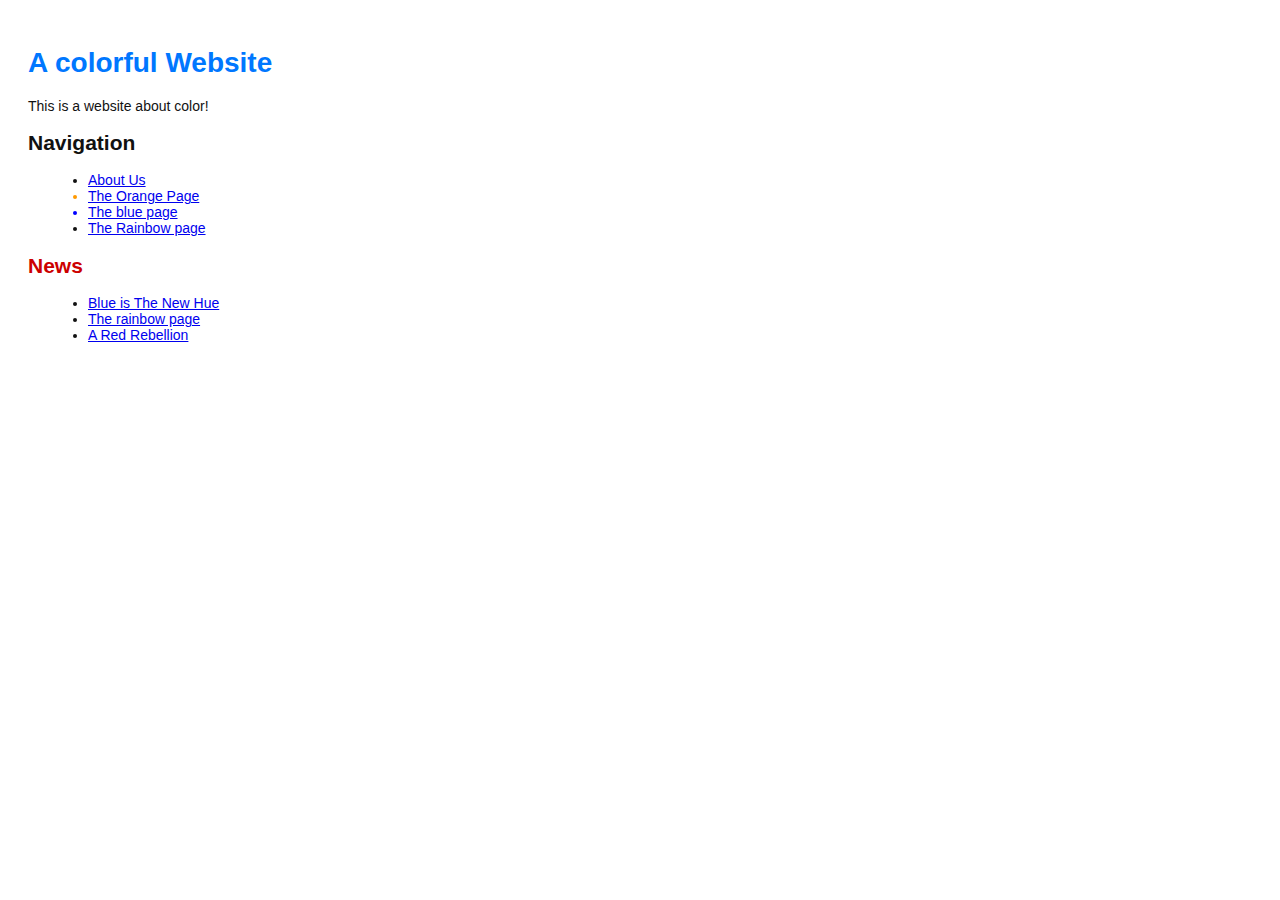
==== index.html @ 883a7870 "Add navigation and link to about section in home page" ====
<!DOCTYPE html>
<html lang="en">
<head>
	<title>A colorful Website </title>
	<link rel="stylesheet" href="style.css"/>
	<meta charset = "utf-8"/>
</head>
<body>
	<h1 style="color: #07F">A colorful Website</h1>
	<p>This is a website about color!</p>
	<h2> Navigation</h2>
	<ul>
		<li>
			<a href="about/index.html">About Us </a>
		</li>
		<li style="color: #F90">
			<a href="orange.html"> The Orange Page </a>
		</li>
		<li style="color: #00F">
			<a href="blue.html">The blue page </a>
		</li>
		<li>
			<a href="rainbow.html"> The Rainbow page</a>
		</li>			
	</ul>
	<h2 style="color: #C00">News</h2>
	<ul>
		<li><a href="news-1.html">Blue is The New Hue</a></li>
		<li>
		<a href="rainbow.html">The rainbow page</a>
		</li>
		<li>
			<a href="news-2.html">A Red Rebellion</a></li>
		</li>
	</ul>
</body>
</html>
---- style.css ----
body {
	padding: 20px;
	font-family: Verdana, Arial,Helvetica, sans-serif;
	font-size: 14px;
	color: #111;
}
p, ul{
	margin-bottom: 10px;
}
ul {
	margin-left: 20px;
}
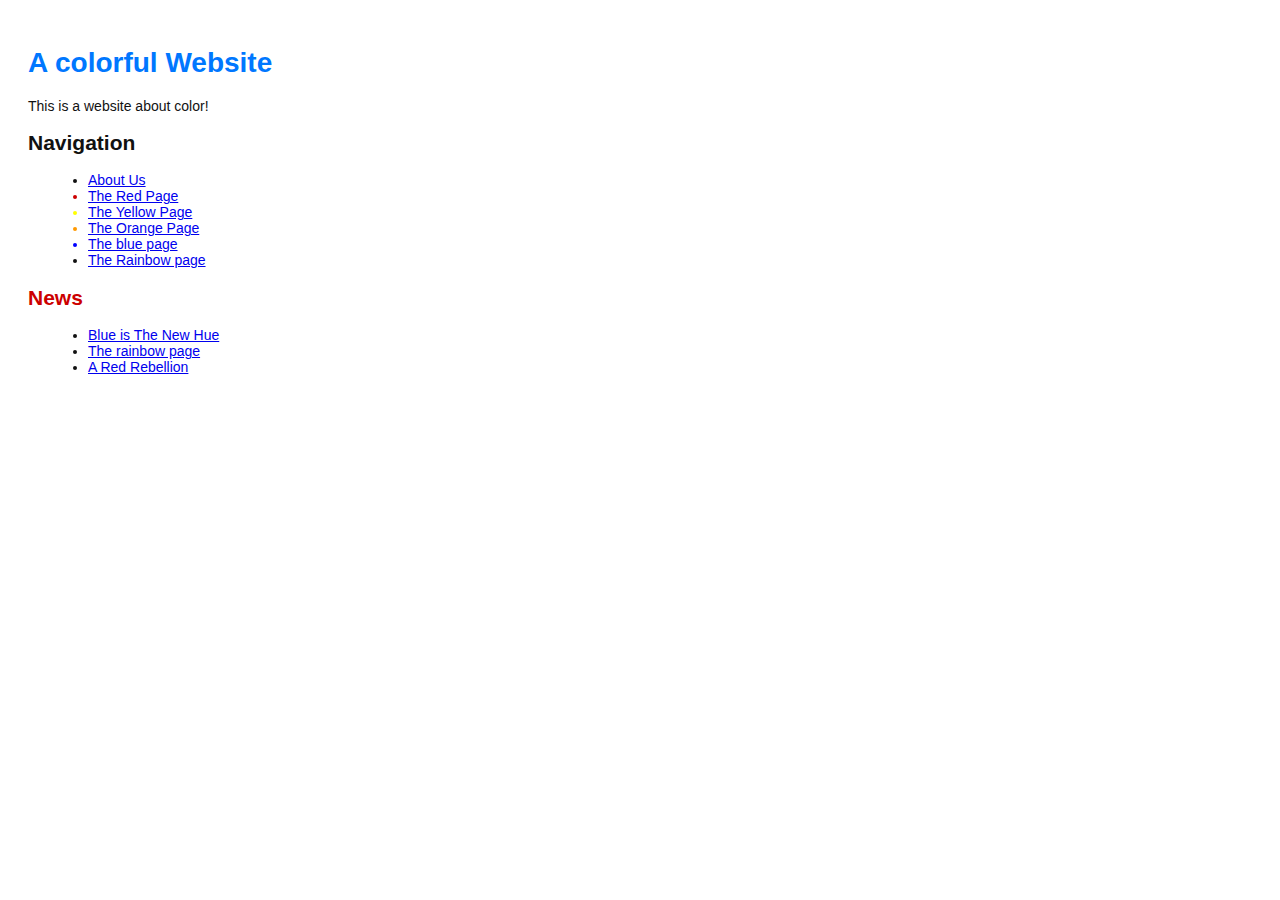
==== commit 7cb113dc: "Add new HTML pages" ====
--- a/index.html
+++ b/index.html
@@ -12,6 +12,12 @@
 	<ul>
 		<li>
 			<a href="about/index.html">About Us </a>
+		</li>		
+		<li style="color: #C00">
+			<a href="red.html"> The Red Page</a>
+		</li>
+		<li style="color: #FF0">
+			<a href="yellow.html"> The Yellow Page </a>
 		</li>
 		<li style="color: #F90">
 			<a href="orange.html"> The Orange Page </a>
@@ -21,7 +27,7 @@
 		</li>
 		<li>
 			<a href="rainbow.html"> The Rainbow page</a>
-		</li>			
+		</li>
 	</ul>
 	<h2 style="color: #C00">News</h2>
 	<ul>
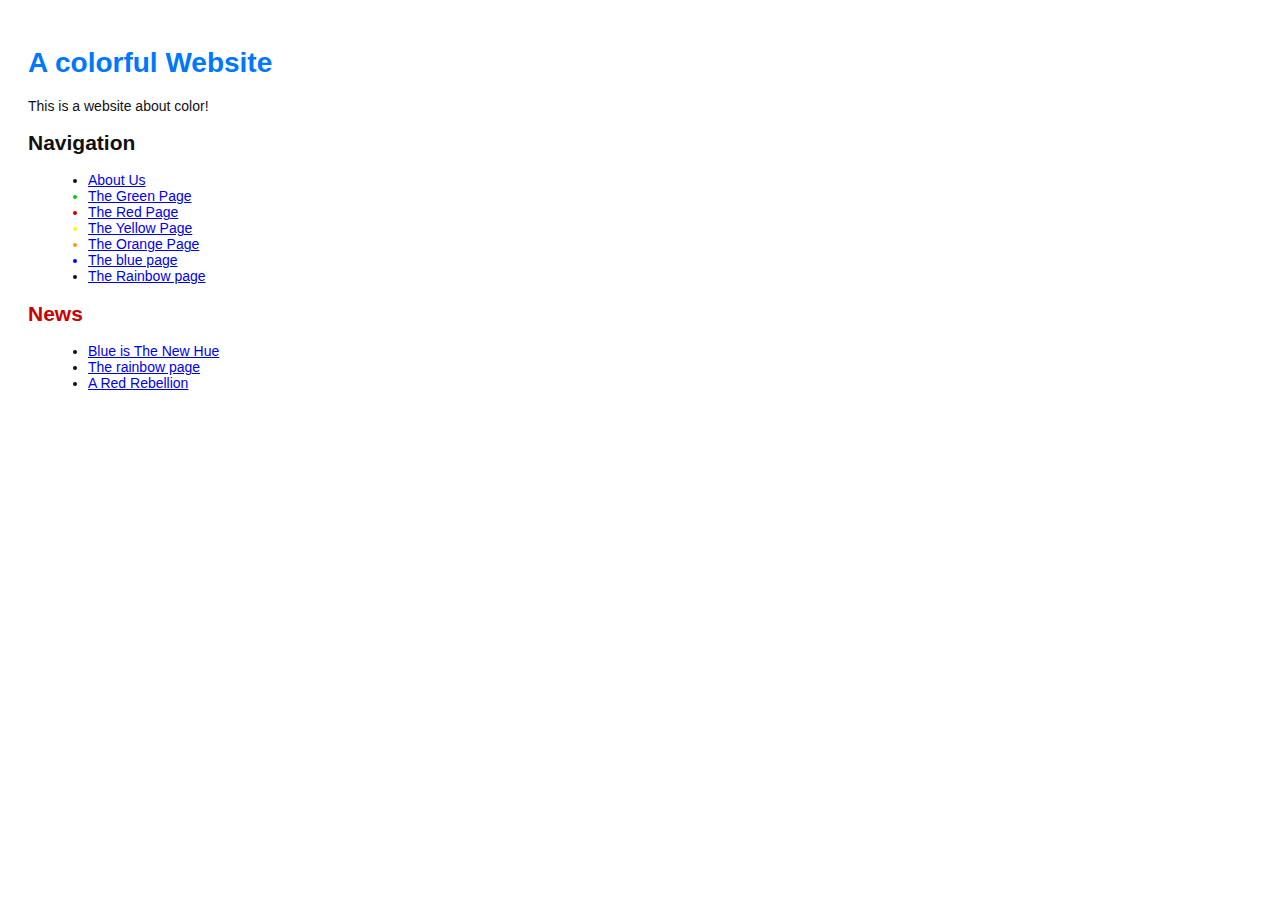
==== commit 78222725: "Add green page" ====
--- a/index.html
+++ b/index.html
@@ -12,7 +12,10 @@
 	<ul>
 		<li>
 			<a href="about/index.html">About Us </a>
-		</li>		
+		</li>
+		<li style="color:#0C0">
+			<a href="green.html">The Green Page</a>
+		</li>
 		<li style="color: #C00">
 			<a href="red.html"> The Red Page</a>
 		</li>
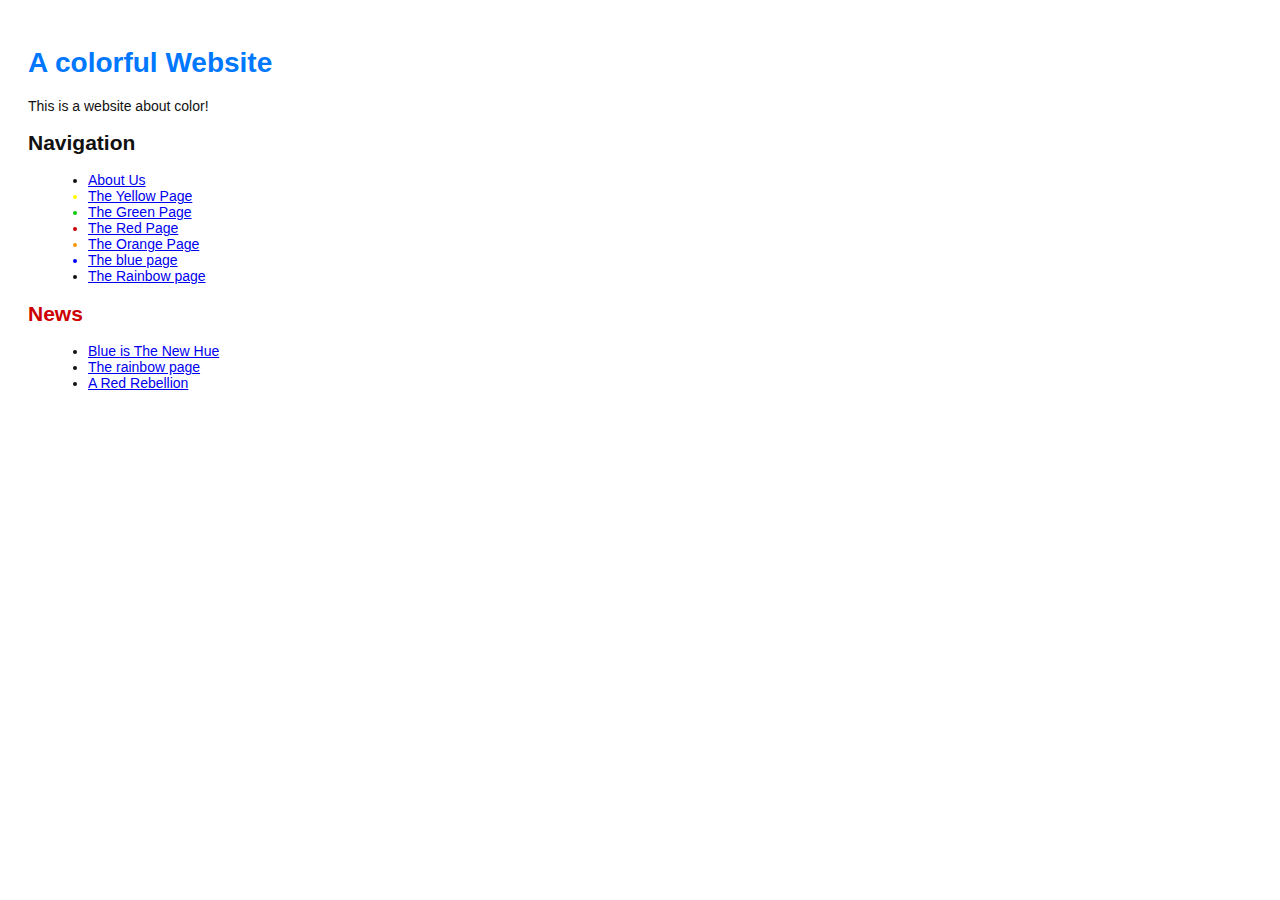
==== commit cec30157: "Add green page" ====
--- a/index.html
+++ b/index.html
@@ -13,14 +13,17 @@
 		<li>
 			<a href="about/index.html">About Us </a>
 		</li>
+
+		<li style="color: #FF0">
+			<a href="yellow.html">The Yellow Page </a>
+		</li>		
+
 		<li style="color:#0C0">
 			<a href="green.html">The Green Page</a>
 		</li>
+
 		<li style="color: #C00">
 			<a href="red.html"> The Red Page</a>
-		</li>
-		<li style="color: #FF0">
-			<a href="yellow.html"> The Yellow Page </a>
 		</li>
 		<li style="color: #F90">
 			<a href="orange.html"> The Orange Page </a>
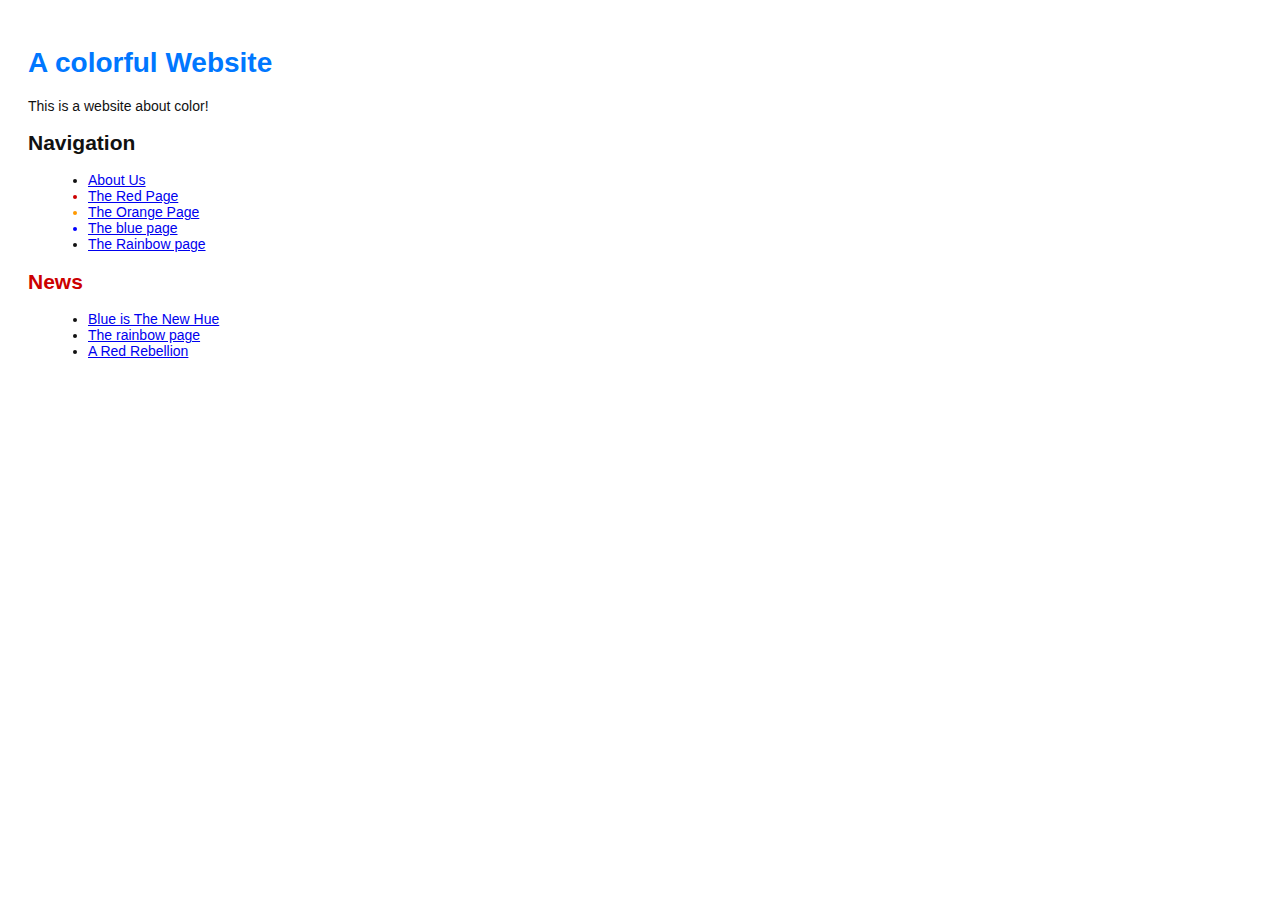
==== commit 5837ff6a: "Add red page" ====
--- a/index.html
+++ b/index.html
@@ -12,16 +12,7 @@
 	<ul>
 		<li>
 			<a href="about/index.html">About Us </a>
-		</li>
-
-		<li style="color: #FF0">
-			<a href="yellow.html">The Yellow Page </a>
 		</li>		
-
-		<li style="color:#0C0">
-			<a href="green.html">The Green Page</a>
-		</li>
-
 		<li style="color: #C00">
 			<a href="red.html"> The Red Page</a>
 		</li>
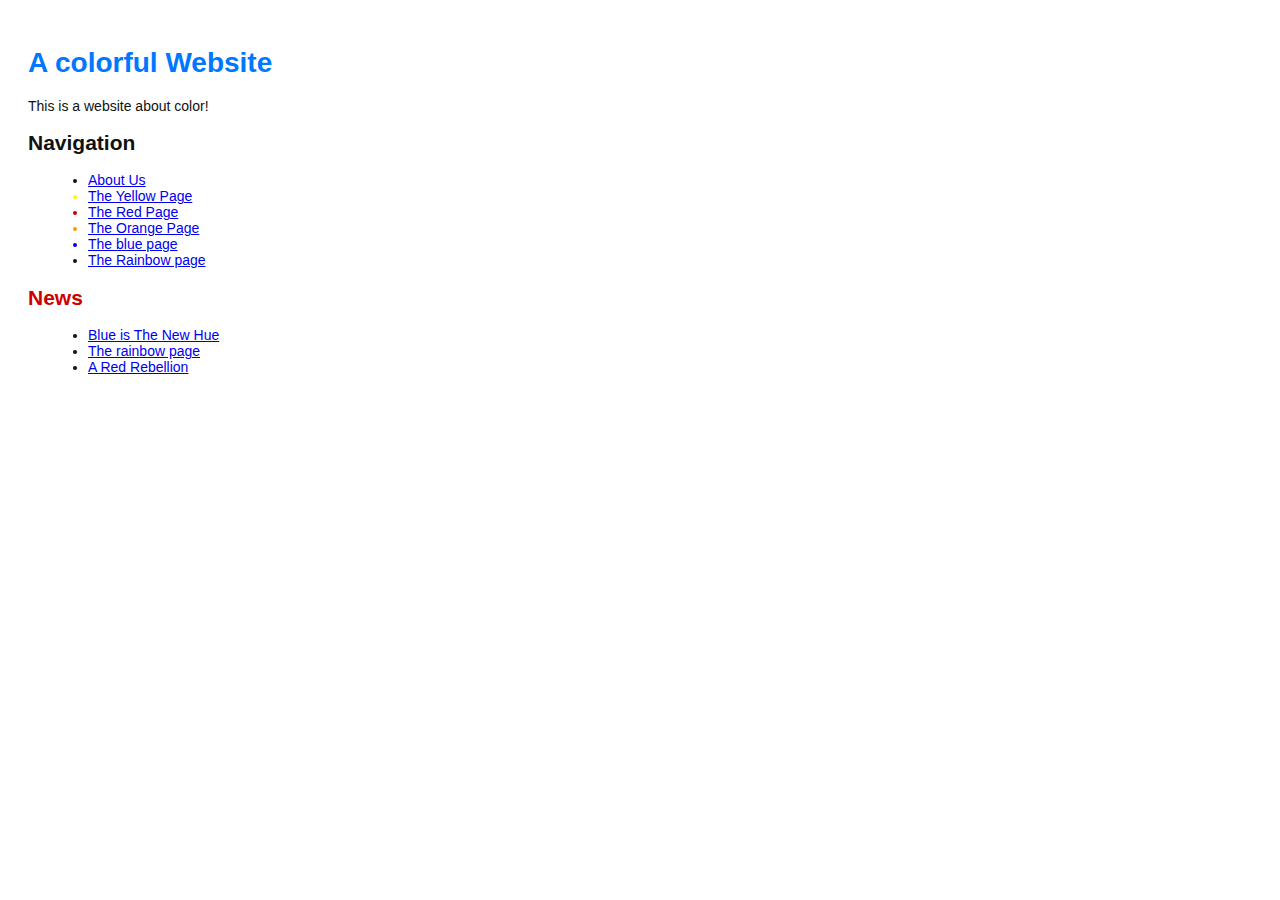
==== commit cdc99e2d: "Add yellow page" ====
--- a/index.html
+++ b/index.html
@@ -12,6 +12,9 @@
 	<ul>
 		<li>
 			<a href="about/index.html">About Us </a>
+		</li>
+		<li style="color: #FF0">
+			<a href="yellow.html">The Yellow Page </a>
 		</li>		
 		<li style="color: #C00">
 			<a href="red.html"> The Red Page</a>
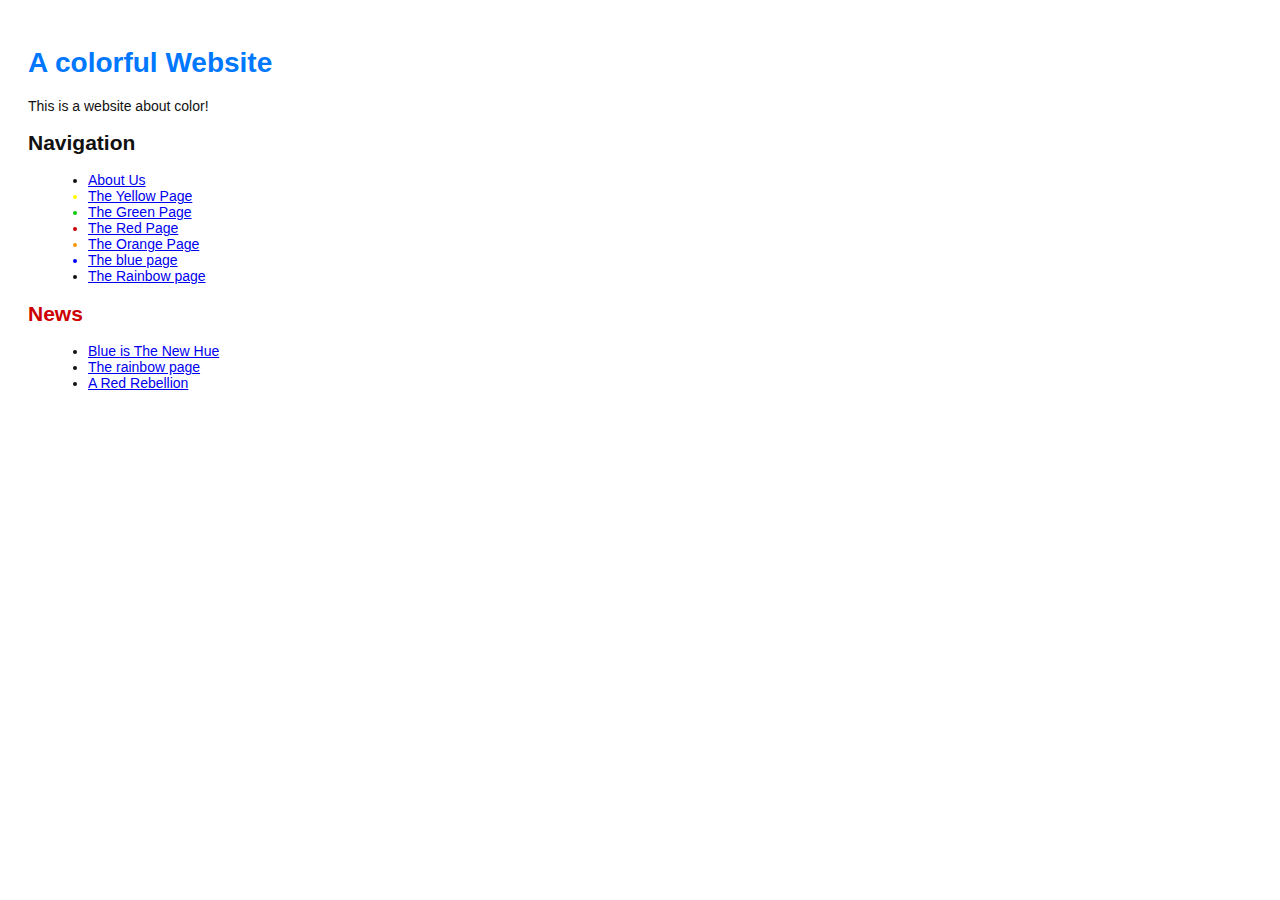
==== commit 2beec4e8: "double files in index solved" ====
--- a/index.html
+++ b/index.html
@@ -13,12 +13,19 @@
 		<li>
 			<a href="about/index.html">About Us </a>
 		</li>
+
 		<li style="color: #FF0">
 			<a href="yellow.html">The Yellow Page </a>
 		</li>		
+
+		<li style="color:#0C0">
+			<a href="green.html">The Green Page</a>
+		</li>
+
 		<li style="color: #C00">
 			<a href="red.html"> The Red Page</a>
 		</li>
+
 		<li style="color: #F90">
 			<a href="orange.html"> The Orange Page </a>
 		</li>
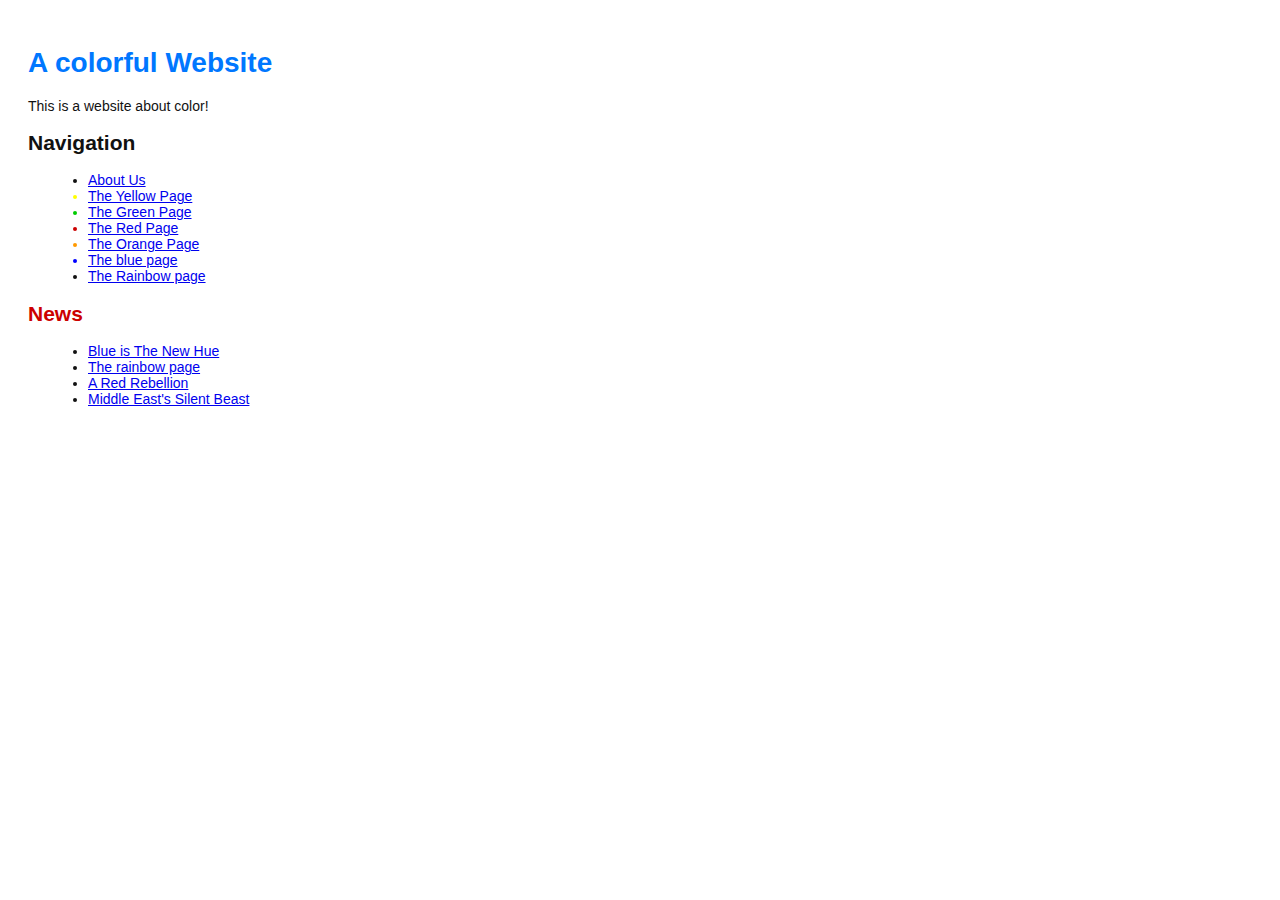
==== commit 5dd48b7a: "Add 3rd news item" ====
--- a/index.html
+++ b/index.html
@@ -16,7 +16,7 @@
 
 		<li style="color: #FF0">
 			<a href="yellow.html">The Yellow Page </a>
-		</li>		
+		</li>
 
 		<li style="color:#0C0">
 			<a href="green.html">The Green Page</a>
@@ -45,6 +45,8 @@
 		<li>
 			<a href="news-2.html">A Red Rebellion</a></li>
 		</li>
+		<li> <a href="news-3.html">Middle East's Silent Beast</a>
+		</li>
 	</ul>
 </body>
 </html>
